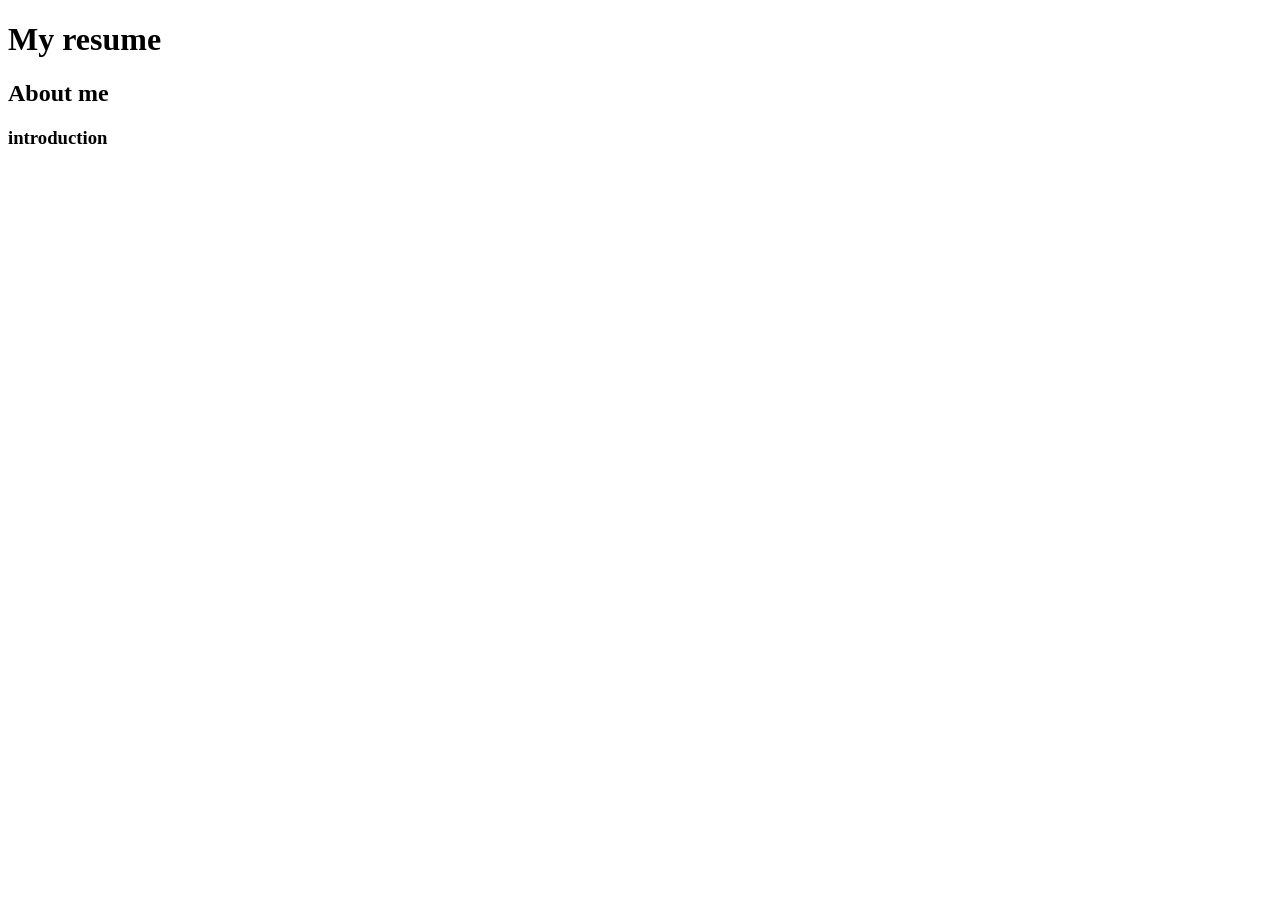
==== Week2/index.html @ 99d7fd6d "completed task 2.1 basic HTML page" ====
<!DOCTYPE html>
<html lang="en">
<head>
  <meta charset="UTF-8">
  <meta name="viewport" content="width=device-width, initial-scale=1.0">
  <title>My resume page</title>
</head>
<body>
    <h1>
My resume</h1>

<h2>
  About me
</h2>

<h3>introduction</h3>
</body>
</html>
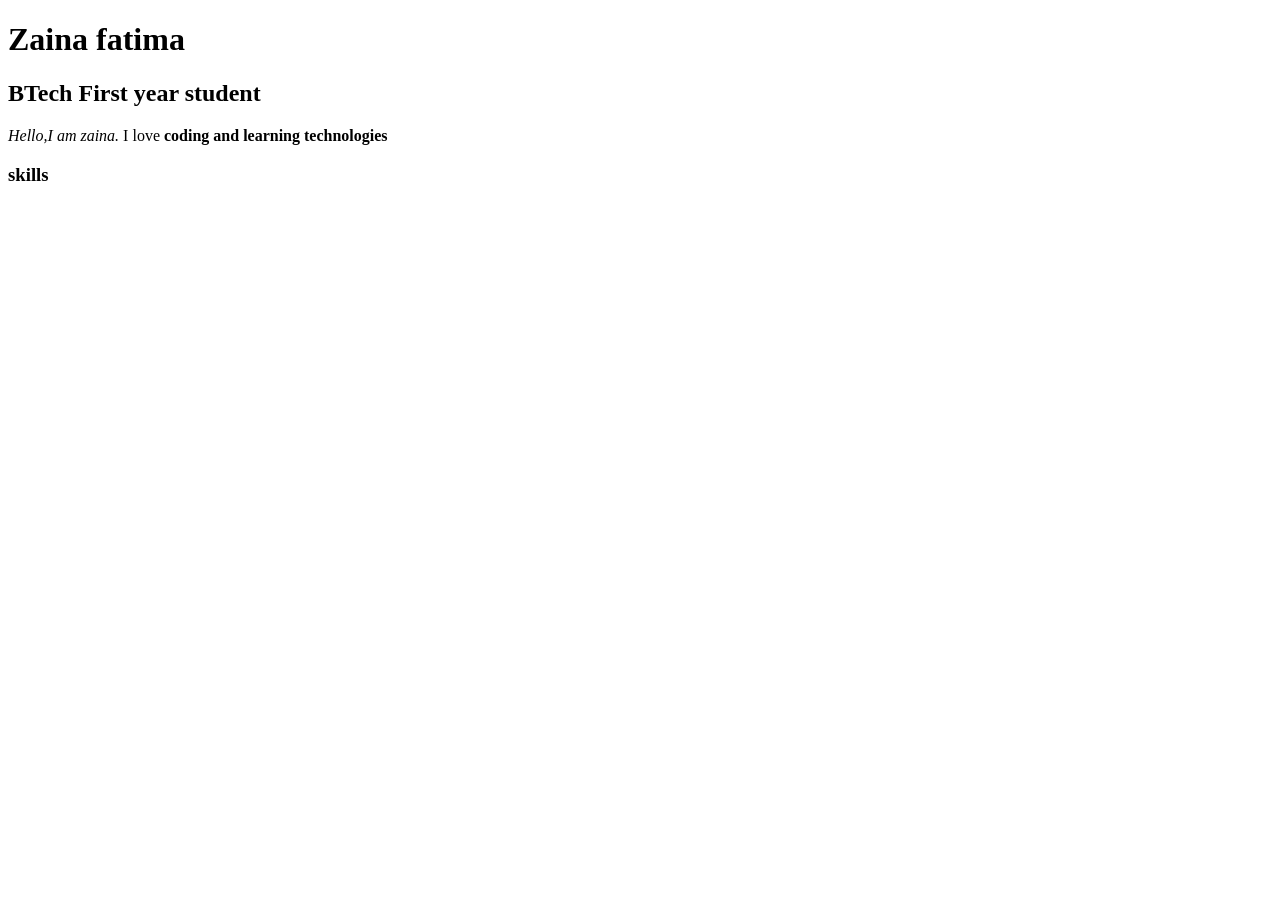
==== commit e41c0049: "completed task 2.2" ====
--- a/Week2/index.html
+++ b/Week2/index.html
@@ -7,12 +7,13 @@
 </head>
 <body>
     <h1>
-My resume</h1>
+Zaina fatima</h1>
 
 <h2>
-  About me
+  BTech First year student
 </h2>
+<p><em>Hello,I am zaina.</em> I love <strong>coding and learning technologies</strong></p>
+</body>
+</html>
 
-<h3>introduction</h3>
-</body>
-</html>+<h3>skills</h3>
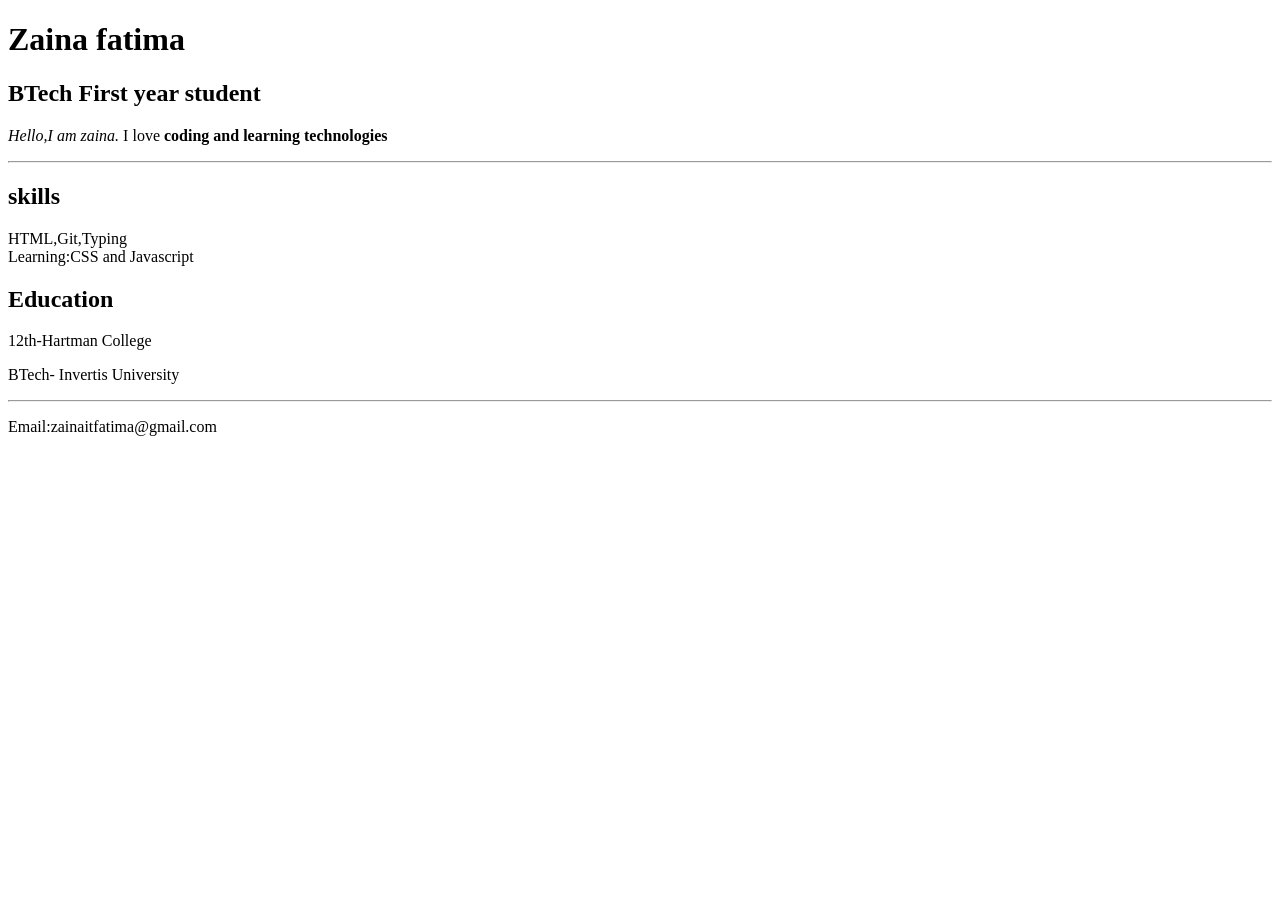
==== commit cc65fc4b: "completed task 2.3" ====
--- a/Week2/index.html
+++ b/Week2/index.html
@@ -13,7 +13,20 @@
   BTech First year student
 </h2>
 <p><em>Hello,I am zaina.</em> I love <strong>coding and learning technologies</strong></p>
+<hr>
+<div id="skills" class="section">
+  <h2>skills</h2>
+  <p>HTML,Git,Typing
+  <br>
+  Learning:CSS and Javascript
+</p>
+</div>
+<div id="Education" class="section">
+  <h2>Education</h2>
+  <p>12th-Hartman College</p>
+  <p>BTech- Invertis University</p>
+  <hr>
+</div>
+<p>Email:zainaitfatima@gmail.com</p>
 </body>
 </html>
-
-<h3>skills</h3>
